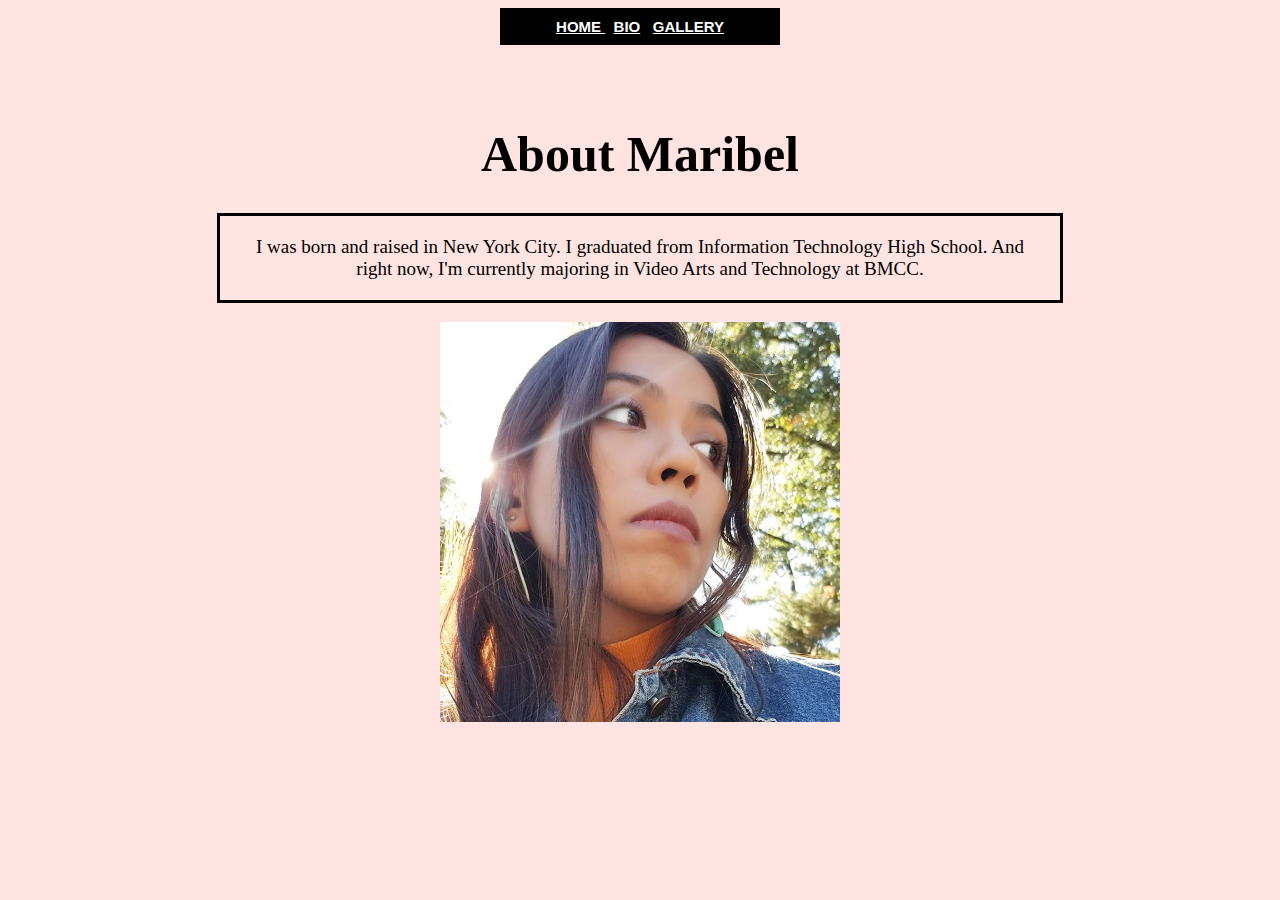
==== aboutme.html @ 48627373 "Add files via upload" ====
<html>
    <head>
	<title>About Me</title>
		<link href=	"styles.css" rel="stylesheet" type="text/css"/>
		<style>
			body {
				background-color: #FFE4E1;}
			</style>
	</head>
<body>
	<h2>
		<a	href="index.html"> HOME	</a> |
		<a	href="aboutme.html"> BIO</a> |
		<a	href="gallery.html"> GALLERY</a>
	</h2>
	<h1 align="center">About Maribel</h1>
	<p>
		I was born and raised in New York City. I graduated from Information Technology High School. And right now, I'm currently majoring in Video Arts and Technology at BMCC.
	</p>
		<img src="images/FallSeasonMaribel.jpg" alt="a selfie" width="400px"/>
</body>
</html>
---- styles.css ----
h1{
		text-align: center;
		font-family: serif;
		font-style: normal;
		font-size: 50px;
		margin-top: 80px;
		margin-bottom: 30px;}

	h2{
		text-align: center;
		background-color: black;
		width: 260px;
		font-family: sans-serif;
		font-style:	normal;
		font-size: 15px;
		margin-left: auto;
		margin-right: auto;
		padding: 10px;
		word-spacing: inherit;}

	h3{
		text-align: center;
		font-family: serif;
		font-style: normal;
		font-size: 25px;
		margin: 10px;
		padding-top: 10px;}

	div{
		display: block;
		margin-left: auto;
		margin-right: auto;
		max-width:850px;
		border: 10px solid #FF8080;
		border-radius: 4px;
		padding: 10px;
		background-color: white;
		margin-bottom: 20px;}

	p{
		display: block;
		text-align: center;
		font-family: serif;
		font-style: normal;
		font-size: 19px;
		border-style: solid;
		border-color: black;
		border-width: 3px;
		margin-top: 30px;
		margin-left: auto;
		margin-right: auto;
		padding: 20px;
		width: 800px;}

	a{
		color:	white;}

	img{
		display: block;
		margin-left: auto;
		margin-right: auto;}

	audio{
		display: block;
		margin-left: auto;
		margin-right: auto;}
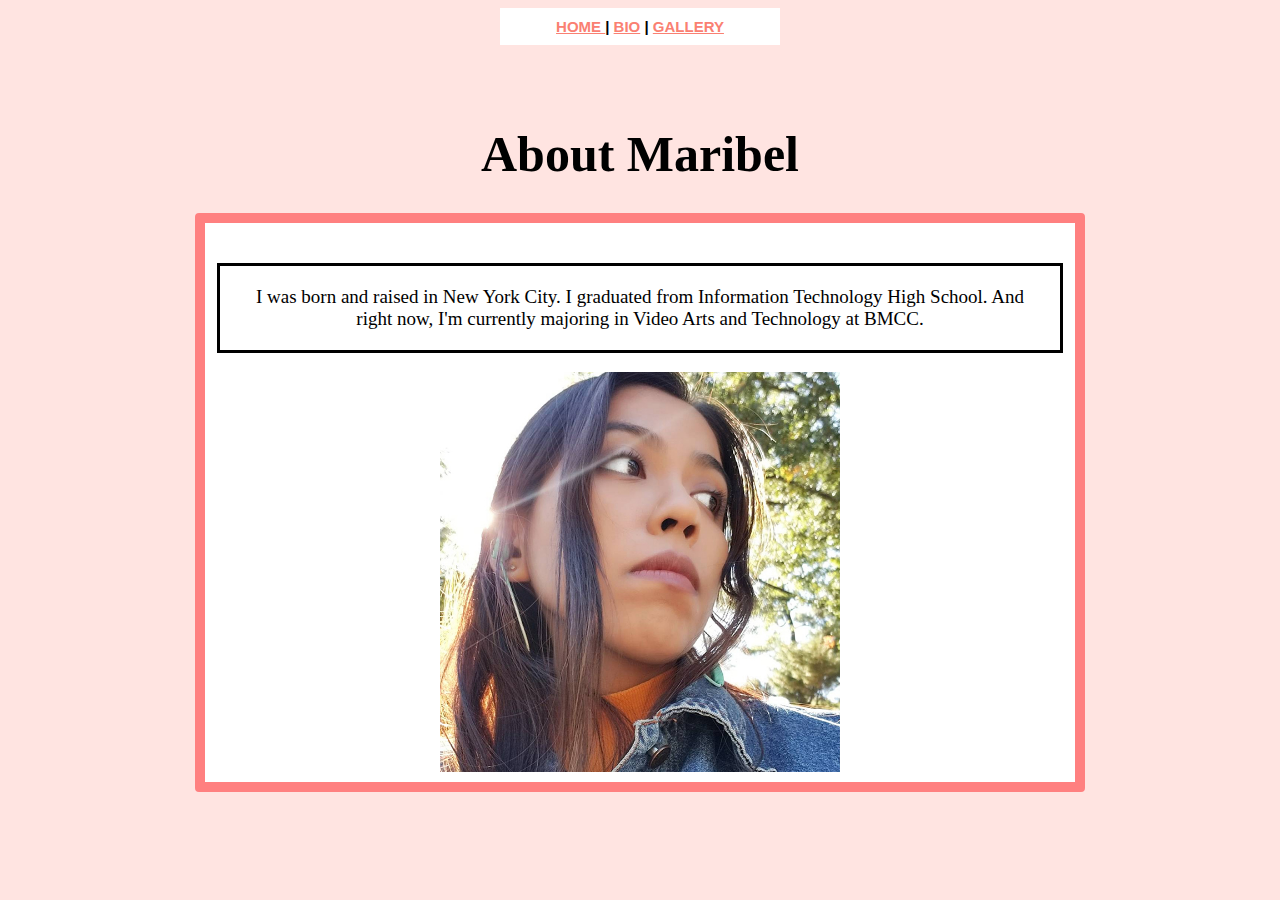
==== commit 30964e7c: "Update aboutme.html" ====
--- a/aboutme.html
+++ b/aboutme.html
@@ -14,9 +14,12 @@
 		<a	href="gallery.html"> GALLERY</a>
 	</h2>
 	<h1 align="center">About Maribel</h1>
+	<div>
 	<p>
 		I was born and raised in New York City. I graduated from Information Technology High School. And right now, I'm currently majoring in Video Arts and Technology at BMCC.
 	</p>
 		<img src="images/FallSeasonMaribel.jpg" alt="a selfie" width="400px"/>
+	
+	</div>
 </body>
-</html>+</html>
--- a/styles.css
+++ b/styles.css
@@ -8,7 +8,7 @@
 
 	h2{
 		text-align: center;
-		background-color: black;
+		background-color: white;
 		width: 260px;
 		font-family: sans-serif;
 		font-style:	normal;
@@ -26,6 +26,14 @@
 		margin: 10px;
 		padding-top: 10px;}
 
+	h4{
+		text-align: center;
+		font-family: serif;
+		font-style: normal;
+		font-size: 10px;
+		margin: 10px;
+		padding-top: 10px;}
+
 	div{
 		display: block;
 		margin-left: auto;
@@ -35,7 +43,7 @@
 		border-radius: 4px;
 		padding: 10px;
 		background-color: white;
-		margin-bottom: 20px;}
+		margin-bottom: 30px;}
 
 	p{
 		display: block;
@@ -53,7 +61,7 @@
 		width: 800px;}
 
 	a{
-		color:	white;}
+		color: salmon;}
 
 	img{
 		display: block;
